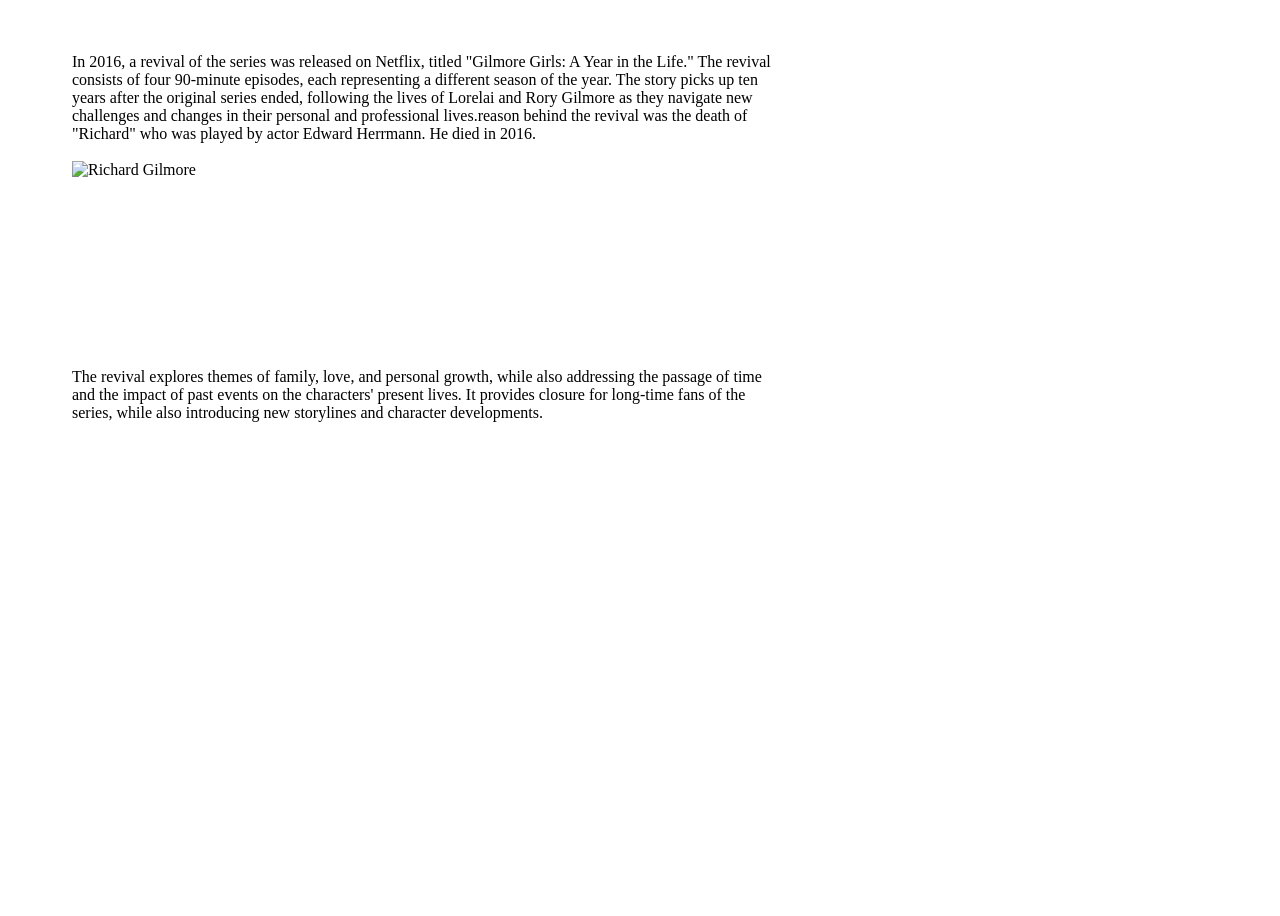
==== ayearinthelife.html @ e577fd66 "Add files via upload" ====
<!DOCTYPE html>
<html lang="en">
<head>
    <meta charset="UTF-8">
    <meta name="viewport" content="width=device-width, initial-scale=1.0">
    <title>Document</title>
    <link rel="stylesheet" href="style.css">
</head>
<body>
    <div id="tekst-yitl1">In 2016, a revival of the series was released on Netflix, titled "Gilmore Girls: A Year in the Life." The revival consists of four 90-minute episodes, each representing a different season of the year. The story picks up ten years after the original series ended, following the lives of Lorelai and Rory Gilmore as they navigate new challenges and changes in their personal and professional lives.reason behind the revival was the death of "Richard" who was played by actor Edward Herrmann. He died in 2016. <br><br><img src="img/richard.jpg" alt="Richard Gilmore" id="richard"></div>
    <div id="tekst-yitl2">The revival explores themes of family, love, and personal growth, while also addressing the passage of time and the impact of past events on the characters' present lives. It provides closure for long-time fans of the series, while also introducing new storylines and character developments.</div>

       <script src="script.js"></script>
</body>
</html>
---- style.css ----
body {    
    display: grid;
    grid-template-columns: 5vw 35vw 20vw 35vw 5vw;
    grid-template-rows: 5vh 10vh 25vh 25vh 35vh;

}
#banner {grid-column: 1/ 6;
grid-row: 1 / 1;
background-image: url(img/luke-coffee-cup.jpg);
background-repeat:repeat;
background-size: contain;
background-position: center;
}

#logo {grid-column: 2 / 5;
grid-row: 2 / 3; 
background-image: url(img/GilmoreGirlsLogo.png); 
background-repeat: no-repeat;
background-size: contain;
background-position: center;  
}

#links{ grid-column: 2 / 3;
grid-row: 3 / 5;
background-image: url(img/homepageplaatje.jpg);
background-repeat: no-repeat;
background-size: contain;
background-position: center;
}

#rechts{grid-column: 4 / 5;
grid-row: 3 / 5;
background-image: url(img/yearinalife.jpg);
background-repeat: no-repeat;
background-size: contain;
background-position: center;

}
#textleft {grid-column: 2 / 3; grid-row: 5 / 6; }
#textright {grid-column: 4 / 5; grid-row: 5 / 6; }

#tekst-yitl1 {grid-column: 2/ 4;
grid-row: 2 / 3; }
#tekst-yitl2 {grid-column: 2 / 4;
grid-row: 4 / 5;}

#richard {
  width: 200px;
  height: 200px;
}
h1 {
    font-family: 'brush script mt', cursive;
    font-size: 50px;
    color: #5d1c1c;
    text-align: center;
}
h3 {
    font-family: 'brush script mt', cursive;
    font-size: 30px;
    color: #5d1c1c;
    text-align: center;
}
h4 {
    font-family: 'times new roman', 'sans-serif';
    font-size: 25px;
    color: #5d1c1c;
    text-align: center;
}
h6 {
    font-family: 'times new roman', 'sans-serif';
    font-size: 20px;
    color: #5d1c1c;
    text-align: center;
}

#kleurverandering {
    font-family: 'times new roman', 'sans-serif';
    font-size: 20px;  
     color: #5d1c1c;  
    text-align: center;
}
.blaadje {
    position: fixed;
    top: -50px;
    z-index: -1;
    pointer-events: none;
    animation-name: vallen;
    animation-timing-function: linear;
    animation-iteration-count: infinite;
}

@keyframes vallen {
    0%   { transform: translateY(0) translateX(0) rotate(0deg); }
    50%  { transform: translateY(55vh) translateX(60px) rotate(180deg); }
    100% { transform: translateY(110vh) translateX(0) rotate(360deg); }
}
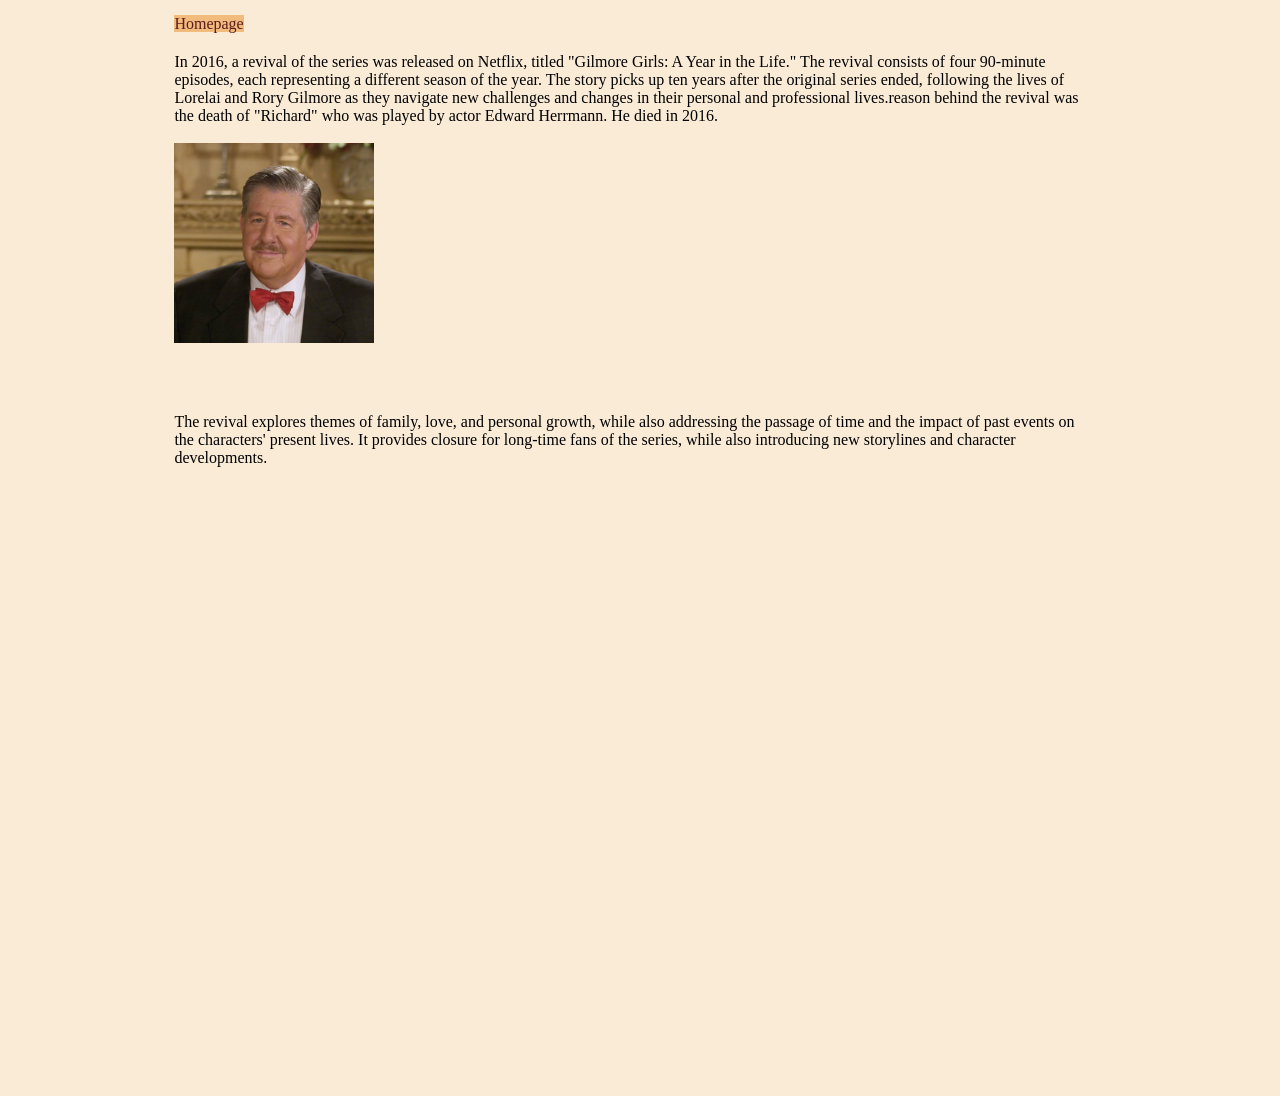
==== commit 727e831a: "Add files via upload" ====
--- a/ayearinthelife.html
+++ b/ayearinthelife.html
@@ -7,6 +7,7 @@
     <link rel="stylesheet" href="style.css">
 </head>
 <body>
+    <div id="terug"><a href="index.html">Homepage</a></div>
     <div id="tekst-yitl1">In 2016, a revival of the series was released on Netflix, titled "Gilmore Girls: A Year in the Life." The revival consists of four 90-minute episodes, each representing a different season of the year. The story picks up ten years after the original series ended, following the lives of Lorelai and Rory Gilmore as they navigate new challenges and changes in their personal and professional lives.reason behind the revival was the death of "Richard" who was played by actor Edward Herrmann. He died in 2016. <br><br><img src="img/richard.jpg" alt="Richard Gilmore" id="richard"></div>
     <div id="tekst-yitl2">The revival explores themes of family, love, and personal growth, while also addressing the passage of time and the impact of past events on the characters' present lives. It provides closure for long-time fans of the series, while also introducing new storylines and character developments.</div>
 
--- a/style.css
+++ b/style.css
@@ -1,23 +1,28 @@
 body {    
     display: grid;
-    grid-template-columns: 5vw 35vw 20vw 35vw 5vw;
-    grid-template-rows: 5vh 10vh 25vh 25vh 35vh;
+    grid-template-columns: 13vw 35vw 1vw 35vw 13vw;
+    grid-template-rows: 5vh 15vh 25vh 25vh 40vh 10vh auto;
+    background-color: antiquewhite;
+}
 
-}
+/* index pagina */
+
 #banner {grid-column: 1/ 6;
-grid-row: 1 / 1;
+grid-row: 1 / 2;
 background-image: url(img/luke-coffee-cup.jpg);
 background-repeat:repeat;
 background-size: contain;
 background-position: center;
 }
 
-#logo {grid-column: 2 / 5;
+#logo {
+grid-column: 2 / 5;
 grid-row: 2 / 3; 
 background-image: url(img/GilmoreGirlsLogo.png); 
 background-repeat: no-repeat;
 background-size: contain;
 background-position: center;  
+margin: 5px;
 }
 
 #links{ grid-column: 2 / 3;
@@ -26,6 +31,7 @@
 background-repeat: no-repeat;
 background-size: contain;
 background-position: center;
+background-color: #5d1c1c;
 }
 
 #rechts{grid-column: 4 / 5;
@@ -34,49 +40,108 @@
 background-repeat: no-repeat;
 background-size: contain;
 background-position: center;
+background-color: rgb(35, 61, 83);
+}
 
+#textleft {
+    grid-column: 2 / 3; 
+    grid-row: 5 / 6; 
+    color:#5d1c1c;
 }
-#textleft {grid-column: 2 / 3; grid-row: 5 / 6; }
-#textright {grid-column: 4 / 5; grid-row: 5 / 6; }
 
-#tekst-yitl1 {grid-column: 2/ 4;
-grid-row: 2 / 3; }
-#tekst-yitl2 {grid-column: 2 / 4;
-grid-row: 4 / 5;}
+#textright {
+    grid-column: 4 / 5; 
+    grid-row: 5 / 6; 
+    color: rgb(35, 61, 83); 
+}
+
+.charaters {
+    grid-column: 2 / 5; 
+    grid-row: 6 / 7;
+    display: flex;
+    flex-direction: column;
+    justify-content: center;
+    align-items: center;
+}
+.characters-left {
+    grid-column: 2 / 3;
+    grid-row: 7 / 8;
+    display: flex;
+    align-items: flex-start;
+    gap: 10px;
+}
+
+.characters-right {
+    grid-column: 4 / 5;
+    grid-row: 7 / 8;
+    display: flex;
+    align-items: flex-start;
+    gap: 10px;
+}
+/* tweede pagina */
+
+#terug {
+    grid-column: 2 / 3 ; 
+    grid-row: 1 / 2; 
+    padding-top: 7px;
+}
+
+#terug a {
+    color: #5d1c1c; 
+    text-decoration: none;
+    background-color: rgb(240, 187, 125);
+}
+
+#terug a:hover {
+    color: darkgreen; 
+    text-decoration: none;
+}
+
+#tekst-yitl1 {
+    grid-column: 2/ 5;
+grid-row: 2 / 3; 
+}
+
+#tekst-yitl2 {
+    grid-column: 2 / 5;
+grid-row: 4 / 5;
+}
 
 #richard {
   width: 200px;
   height: 200px;
 }
+
+/* tekst vormgeving */
+
 h1 {
     font-family: 'brush script mt', cursive;
     font-size: 50px;
-    color: #5d1c1c;
     text-align: center;
 }
+h2 {
+    font-family: 'brush script mt', cursive;
+    font-size: 20px;
+    text-align: center;}
 h3 {
     font-family: 'brush script mt', cursive;
     font-size: 30px;
-    color: #5d1c1c;
     text-align: center;
 }
 h4 {
-    font-family: 'times new roman', 'sans-serif';
+    font-family: 'times new roman', serif;
     font-size: 25px;
-    color: #5d1c1c;
     text-align: center;
 }
 h6 {
-    font-family: 'times new roman', 'sans-serif';
+    font-family: 'times new roman', serif;
     font-size: 20px;
-    color: #5d1c1c;
     text-align: center;
 }
 
 #kleurverandering {
-    font-family: 'times new roman', 'sans-serif';
-    font-size: 20px;  
-     color: #5d1c1c;  
+    font-family: 'times new roman', serif;
+    font-size: 20px; 
     text-align: center;
 }
 .blaadje {
